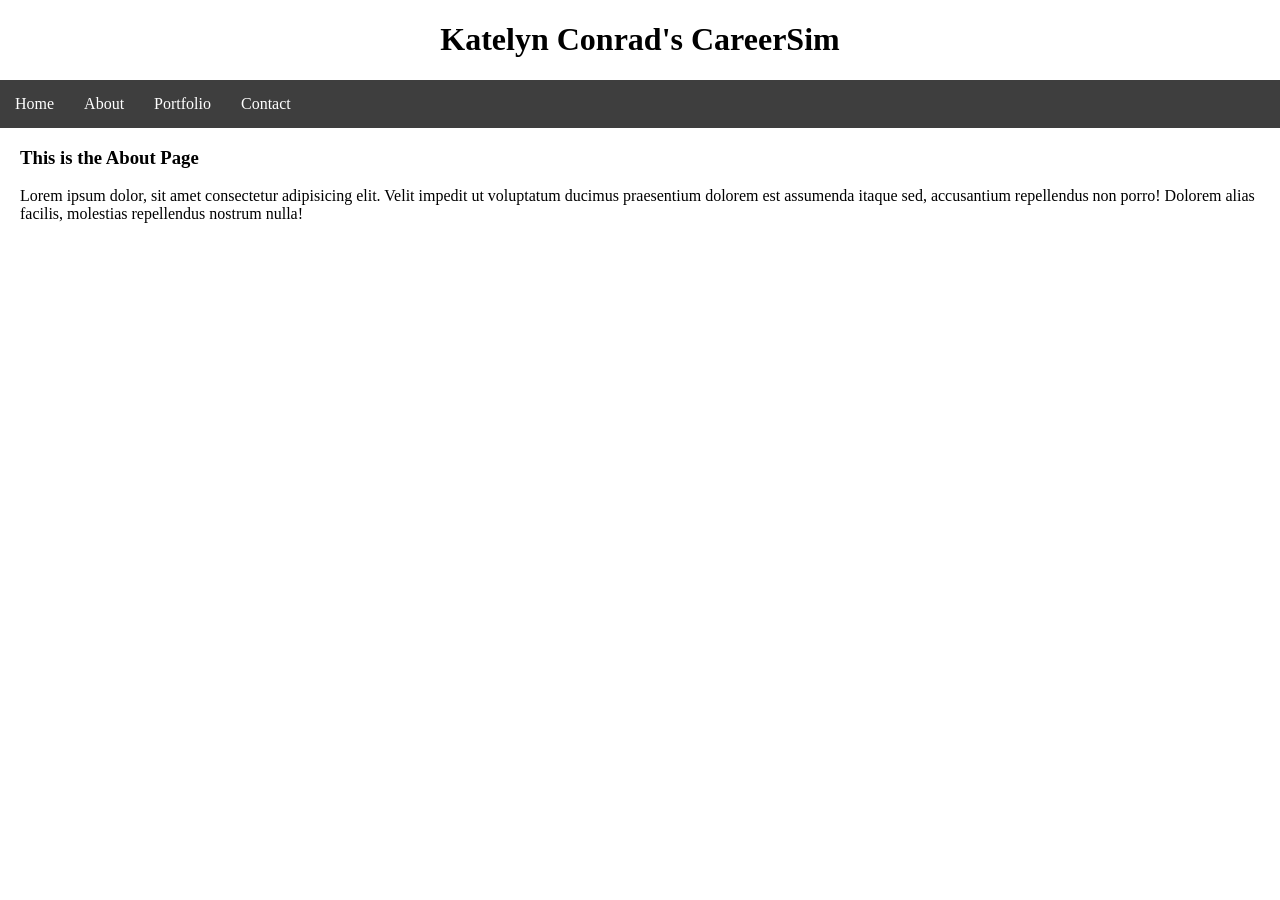
==== about.html @ cbef6cf6 "Connected Html and CSS files" ====
<!DOCTYPE html>
<html lang="en">
  <head>
    <meta charset="UTF-8" />
    <meta name="viewport" content="width=device-width, initial-scale=1.0" />
    <title>CareerSim</title>
    <link rel="stylesheet" href="style.css" />
  </head>
  <body>
    <h1>Katelyn Conrad's CareerSim</h1>
    <nav class="navbar">
      <ul>
        <li><a href="index.html">Home</a></li>
        <li><a href="about.html">About</a></li>
        <li><a href="portfolio.html">Portfolio</a></li>
        <li><a href="contact.html">Contact</a></li>
      </ul>
    </nav>
    <main>
      <h3>This is the About Page</h3>
      <p>
        Lorem ipsum dolor, sit amet consectetur adipisicing elit. Velit impedit
        ut voluptatum ducimus praesentium dolorem est assumenda itaque sed,
        accusantium repellendus non porro! Dolorem alias facilis, molestias
        repellendus nostrum nulla!
      </p>
    </main>
  </body>
</html>
---- style.css ----
body {
  margin: 0px;
}

main {
  margin-left: 20px;
  margin-right: 20px;
}

h1 {
  text-align: center;
}

.navbar ul {
  list-style-type: none;
  background-color: rgb(62, 62, 62);
  padding: 0px;
  margin: 0px;
  overflow: hidden;
}

.navbar a {
  color: white;
  text-decoration: none;
  padding: 15px;
  display: block;
  text-align: center;
}

.navbar a:hover {
  background-color: rgb(39, 39, 39);
}
.navbar li {
  float: left;
}
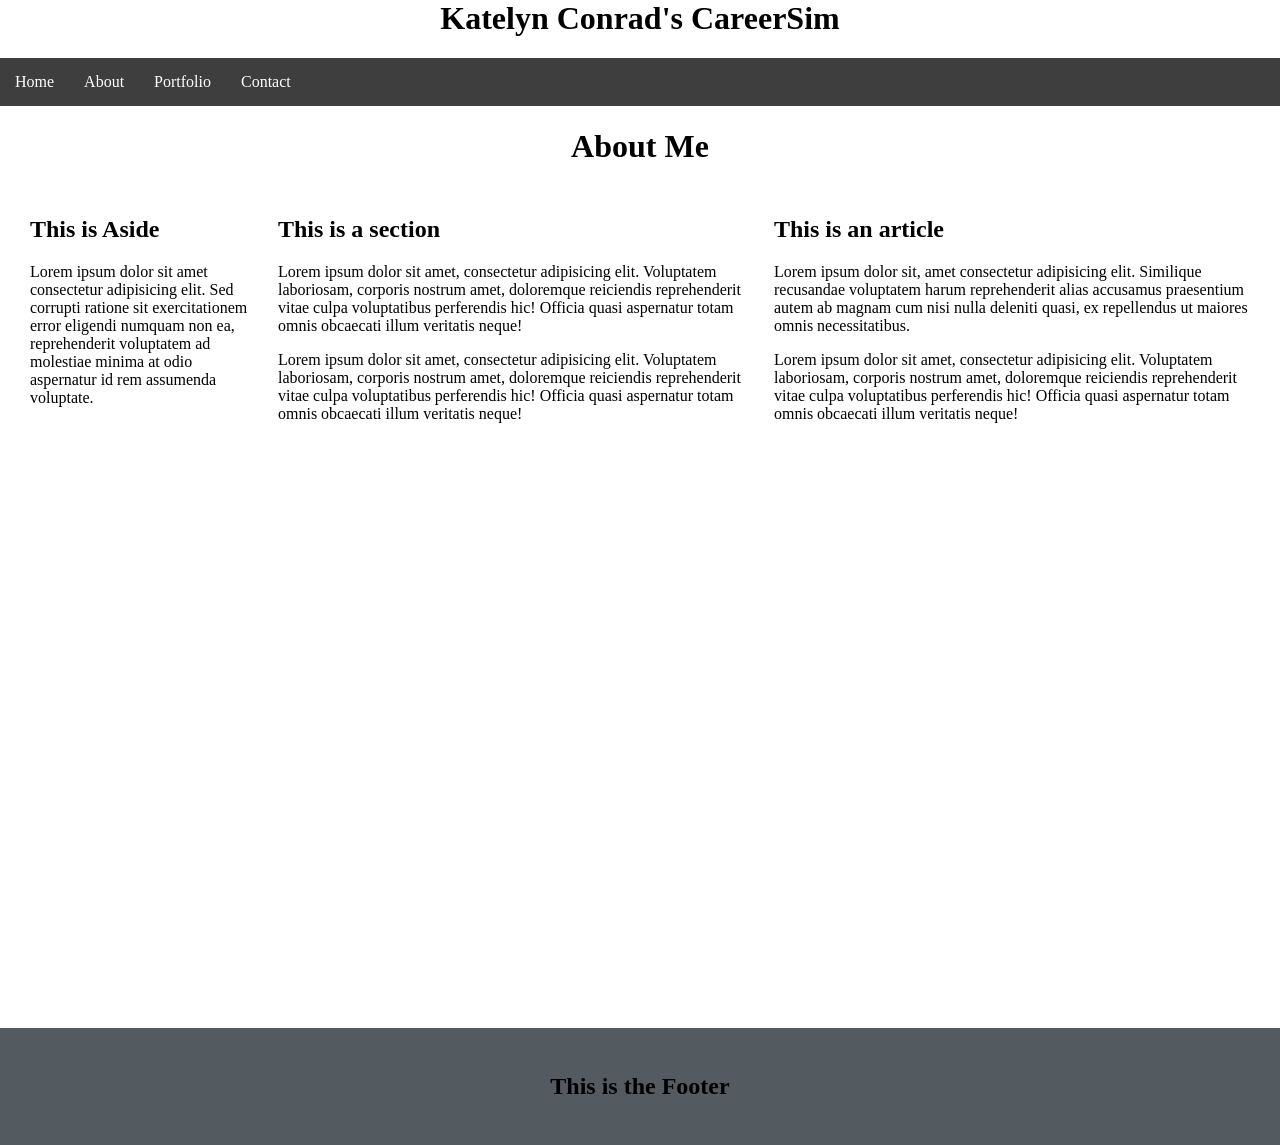
==== commit 726cdedb: "Edited HTML and CSS files" ====
--- a/about.html
+++ b/about.html
@@ -1,4 +1,3 @@
-<!DOCTYPE html>
 <html lang="en">
   <head>
     <meta charset="UTF-8" />
@@ -17,13 +16,52 @@
       </ul>
     </nav>
     <main>
-      <h3>This is the About Page</h3>
-      <p>
-        Lorem ipsum dolor, sit amet consectetur adipisicing elit. Velit impedit
-        ut voluptatum ducimus praesentium dolorem est assumenda itaque sed,
-        accusantium repellendus non porro! Dolorem alias facilis, molestias
-        repellendus nostrum nulla!
-      </p>
+      <h1>About Me</h1>
+      <aside>
+        <h2>This is Aside</h2>
+        <p>
+          Lorem ipsum dolor sit amet consectetur adipisicing elit. Sed corrupti
+          ratione sit exercitationem error eligendi numquam non ea,
+          reprehenderit voluptatem ad molestiae minima at odio aspernatur id rem
+          assumenda voluptate.
+        </p>
+      </aside>
+
+      <section>
+        <h2>This is a section</h2>
+        <p>
+          Lorem ipsum dolor sit amet, consectetur adipisicing elit. Voluptatem
+          laboriosam, corporis nostrum amet, doloremque reiciendis reprehenderit
+          vitae culpa voluptatibus perferendis hic! Officia quasi aspernatur
+          totam omnis obcaecati illum veritatis neque!
+        </p>
+        <p>
+          Lorem ipsum dolor sit amet, consectetur adipisicing elit. Voluptatem
+          laboriosam, corporis nostrum amet, doloremque reiciendis reprehenderit
+          vitae culpa voluptatibus perferendis hic! Officia quasi aspernatur
+          totam omnis obcaecati illum veritatis neque!
+        </p>
+      </section>
+
+      <article>
+        <h2>This is an article</h2>
+        <p>
+          Lorem ipsum dolor sit, amet consectetur adipisicing elit. Similique
+          recusandae voluptatem harum reprehenderit alias accusamus praesentium
+          autem ab magnam cum nisi nulla deleniti quasi, ex repellendus ut
+          maiores omnis necessitatibus.
+        </p>
+        <p>
+          Lorem ipsum dolor sit amet, consectetur adipisicing elit. Voluptatem
+          laboriosam, corporis nostrum amet, doloremque reiciendis reprehenderit
+          vitae culpa voluptatibus perferendis hic! Officia quasi aspernatur
+          totam omnis obcaecati illum veritatis neque!
+        </p>
+      </article>
     </main>
+
+    <footer>
+      <h2>This is the Footer</h2>
+    </footer>
   </body>
 </html>
--- a/style.css
+++ b/style.css
@@ -1,10 +1,24 @@
+* {
+  box-sizing: border-box;
+}
+
 body {
   margin: 0px;
+}
+
+#container {
+  min-height: 100%;
+}
+
+#main {
+  overflow: auto;
+  padding-bottom: 25px;
 }
 
 main {
   margin-left: 20px;
   margin-right: 20px;
+  height: 100%;
 }
 
 h1 {
@@ -30,6 +44,41 @@
 .navbar a:hover {
   background-color: rgb(39, 39, 39);
 }
+
 .navbar li {
   float: left;
 }
+
+aside {
+  width: 20%;
+  float: left;
+  padding: 10px;
+}
+
+section {
+  width: 40%;
+  float: left;
+  padding: 10px;
+}
+
+article {
+  width: 40%;
+  float: left;
+  padding: 10px;
+}
+
+footer {
+  display: block;
+  clear: both;
+  background-color: rgb(83, 91, 97);
+  text-align: center;
+  padding: 25px;
+}
+
+@media screen and (max-width: 600px) {
+  aside,
+  section,
+  article {
+    width: 100%;
+  }
+}
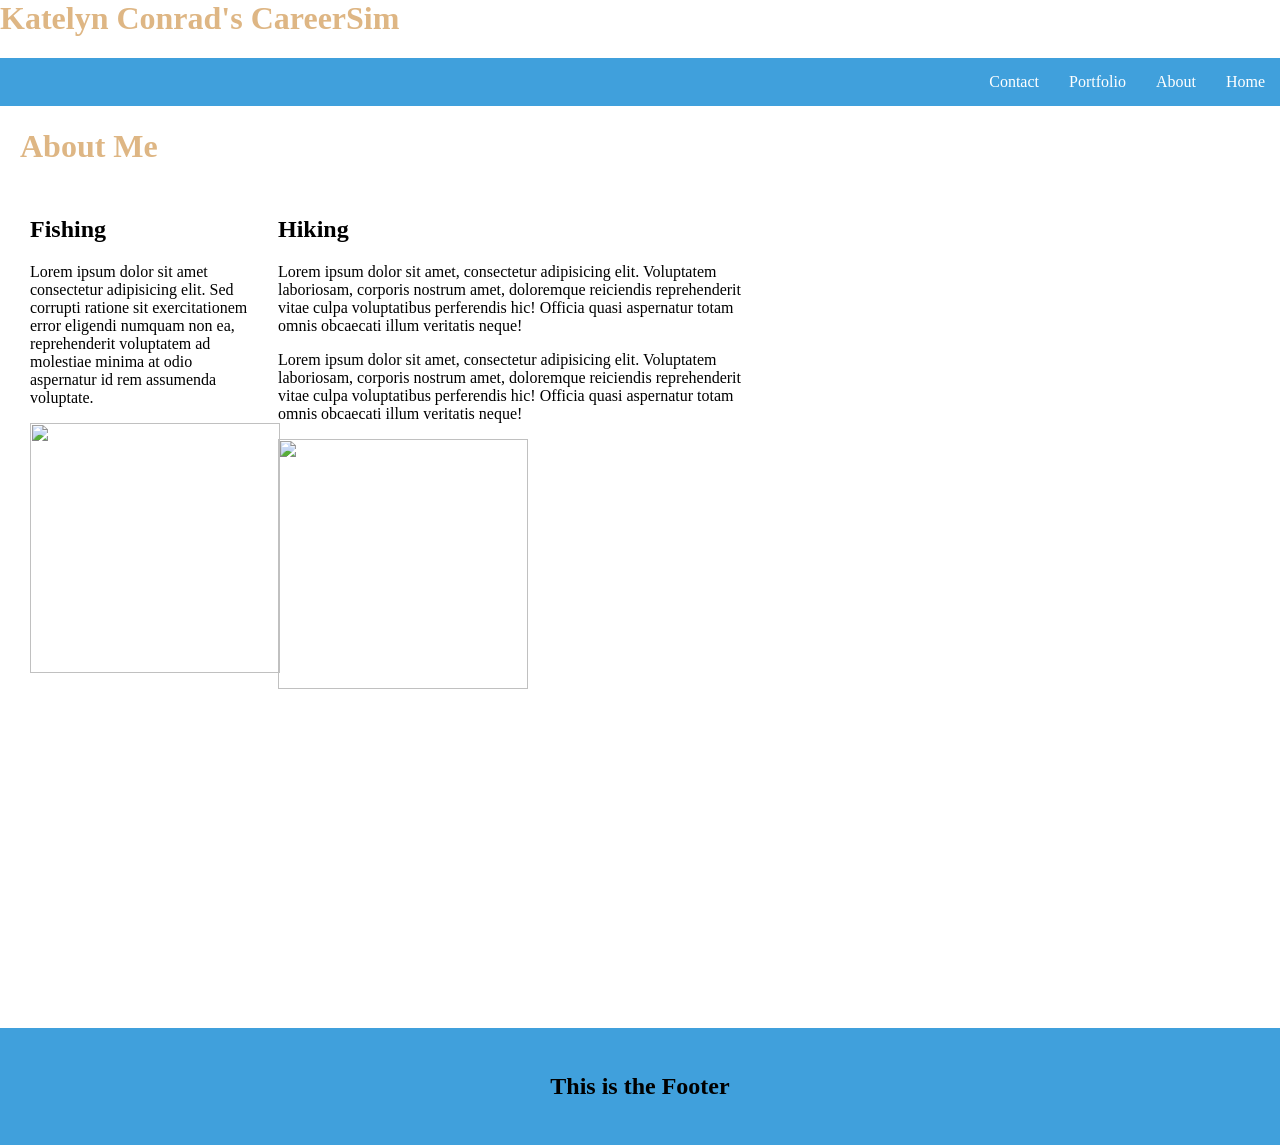
==== commit d48a4a71: "Almost done project, just need some final touches" ====
--- a/about.html
+++ b/about.html
@@ -18,17 +18,21 @@
     <main>
       <h1>About Me</h1>
       <aside>
-        <h2>This is Aside</h2>
+        <h2>Fishing</h2>
         <p>
           Lorem ipsum dolor sit amet consectetur adipisicing elit. Sed corrupti
           ratione sit exercitationem error eligendi numquam non ea,
           reprehenderit voluptatem ad molestiae minima at odio aspernatur id rem
           assumenda voluptate.
         </p>
+        <img
+          src="https://hellscanyon.tours/wp-content/uploads/2023/01/RiverAdventuresInc-214207-Pieces-Fishing-Equipment-blogbanner1-1080x675.jpg"
+          width="250px"
+        />
       </aside>
 
       <section>
-        <h2>This is a section</h2>
+        <h2>Hiking</h2>
         <p>
           Lorem ipsum dolor sit amet, consectetur adipisicing elit. Voluptatem
           laboriosam, corporis nostrum amet, doloremque reiciendis reprehenderit
@@ -41,23 +45,11 @@
           vitae culpa voluptatibus perferendis hic! Officia quasi aspernatur
           totam omnis obcaecati illum veritatis neque!
         </p>
+        <img
+          src="https://www.broadmooroutfitters.com/wp-content/uploads/2022/07/stephen-leonardi-6E6oMx-69Ns-unsplash-1.jpg"
+          width="250px"
+        />
       </section>
-
-      <article>
-        <h2>This is an article</h2>
-        <p>
-          Lorem ipsum dolor sit, amet consectetur adipisicing elit. Similique
-          recusandae voluptatem harum reprehenderit alias accusamus praesentium
-          autem ab magnam cum nisi nulla deleniti quasi, ex repellendus ut
-          maiores omnis necessitatibus.
-        </p>
-        <p>
-          Lorem ipsum dolor sit amet, consectetur adipisicing elit. Voluptatem
-          laboriosam, corporis nostrum amet, doloremque reiciendis reprehenderit
-          vitae culpa voluptatibus perferendis hic! Officia quasi aspernatur
-          totam omnis obcaecati illum veritatis neque!
-        </p>
-      </article>
     </main>
 
     <footer>
--- a/style.css
+++ b/style.css
@@ -22,12 +22,13 @@
 }
 
 h1 {
-  text-align: center;
+  text-align: left;
+  color: rgb(222, 182, 132);
 }
 
 .navbar ul {
   list-style-type: none;
-  background-color: rgb(62, 62, 62);
+  background-color: rgb(64, 160, 220);
   padding: 0px;
   margin: 0px;
   overflow: hidden;
@@ -42,11 +43,11 @@
 }
 
 .navbar a:hover {
-  background-color: rgb(39, 39, 39);
+  background-color: rgb(13, 98, 144);
 }
 
 .navbar li {
-  float: left;
+  float: right;
 }
 
 aside {
@@ -67,10 +68,27 @@
   padding: 10px;
 }
 
+table {
+  background-color: bisque;
+  text-align: center;
+}
+
+img {
+  size: 10px;
+}
+
+input[type="text"] {
+  background-color: white;
+  background-image: url("searchicon.png");
+  background-position: 10px 10px;
+  background-repeat: no-repeat;
+  padding-left: 40px;
+}
+
 footer {
   display: block;
   clear: both;
-  background-color: rgb(83, 91, 97);
+  background-color: rgb(64, 160, 220);
   text-align: center;
   padding: 25px;
 }
